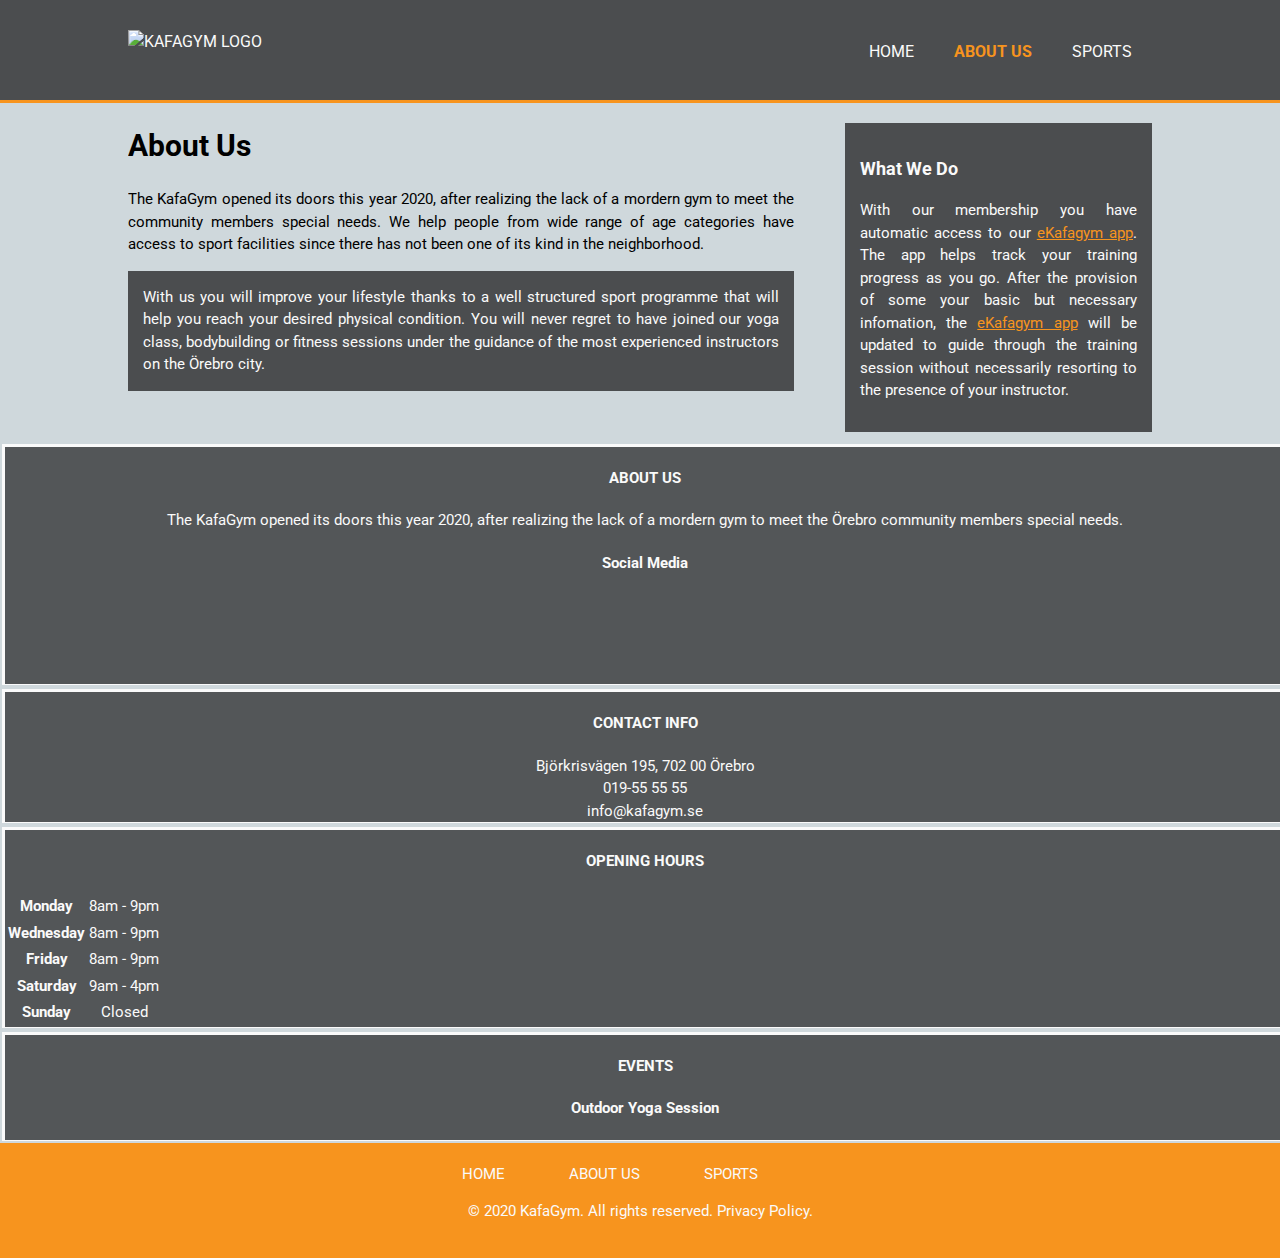
==== about-us.html @ 3c994db8 "Modified code wtht bootstrap pre1" ====
<!DOCTYPE html>
<html lang="en">
<head>
    <meta charset="UTF-8" />
    <meta name="viewport" content="width=device-width, initial-scale=1.0" />
    <meta http-equiv="X-UA-Compatible" content="ie=edge" />
    <meta name="description" content="A Website for Gym Services under the KafaGym brand" />
    <meta http-equiv="author" content="Fabrice Karenzi" />
    <title>KafaGym | About Us</title>

    <!-- styles -->

    <link rel="stylesheet" href="assets/css/style.css">
    <link href="https://fonts.googleapis.com/css2?family=Roboto:wght@400;700&display=swap" rel="stylesheet" />
    <link rel="stylesheet" href="https://cdnjs.cloudflare.com/ajax/libs/font-awesome/5.13.1/css/all.min.css" integrity="sha256-2XFplPlrFClt0bIdPgpz8H7ojnk10H69xRqd9+uTShA=" crossorigin="anonymous" />
</head>

<body>
    <!-- Header -->
    <header>
        <div class="container">
            <div id="branding">
                <a href="index.html"><img src="assets/images/KafaGym-logo.png" class="img-logo" alt="KafaGym logo"></a>
            </div>
            <nav>
                <ul>
                    <li><a href="index.html">Home</a></li>
                    <li class="current"><a href="about-us.html">About us</a></li>
                    <li><a href="sports.html">Sports</a></li> 
                </ul>
            </nav>
        </div>
    </header>
    <!-- /.header -->

    <!-- About us section -->
    <section id="main">
        <div class="container">
           <article id="main-col">
                <h1 class="page-title">About Us</h1>
                <p align="justify">
                    The KafaGym opened its doors this year 2020, after realizing the lack of a mordern gym to meet the community members special needs. We help people from wide range of age categories have access to sport facilities since there has not been one of its kind in the neighborhood. 
                </p>
                <p align="justify" class="dark">
                    With us you will improve your lifestyle thanks to a well structured sport programme that will help you reach your desired physical condition. You will never regret to have joined our yoga class, bodybuilding or fitness sessions under the guidance of the most experienced instructors on the Örebro city.
                </p>
           
           </article>

           <aside id="sidebar">
                <div class="dark">
                    <h3>What We Do</h3>
                        <p align="justify">
                            With our membership you have automatic access to our <a href="membership.html">eKafagym app</a>. The app helps track your training progress as you go. After the provision of some your basic but necessary infomation, the <a href="membership.html">eKafagym app</a> will be updated to guide through the training session without necessarily resorting to the presence of your instructor. 
                        </p>
                </div>
            </aside>
        </div>
    </section>
    <!-- /.about us section -->

    <!-- More info section -->
    <section id="more-info">

            <div class="about-us">
                <h4><i class="fas fa-address-card"></i> ABOUT US</h4>
                <p>The KafaGym opened its doors this year 2020, after realizing the lack of a mordern gym to meet the Örebro community members special needs.</p>
                    <h4>Social Media</h4>
                    <ul class="social-links">
                        <li>
                            <a href="https://www.facebook.com/" class="icon"><i class="fab fa-facebook"></i></a>
                        </li>
                        <li>
                            <a href="https://www.youtube.com/" class="icon"><i class="fab fa-youtube"></i></a>
                        </li>
                        <li>
                            <a href="https://www.instagram.com/" class="icon"><i class="fab fa-instagram"></i></a>
                        </li>
                        <li>
                            <a href="https://twitter.com/" class="icon"><i class="fab fa-twitter"></i></a>
                        </li>
                    </ul>
            </div>
            <div class="contact-info">
                <h4><i class="fas fa-address-book"></i> CONTACT INFO</h4>
                <ul>
                    <li><i class="fas fa-map-marker-alt"></i> Björkrisvägen 195, 702 00 Örebro</li>
                    <li><i class="fas fa-mobile-alt"></i> 019-55 55 55</li>
                    <li><i class="fas fa-envelope"></i> info@kafagym.se</li>
                </ul>
            </div>
            <div class="opening-hours">
                <h4><i class="fas fa-calendar-alt"></i> OPENING HOURS</h4>
                <table class="days-time">
                    <tr><th>Monday</th><td>8am - 9pm</td></tr>
                    <tr><th>Wednesday</th><td>8am - 9pm</td></tr>
                    <tr><th>Friday</th><td>8am - 9pm</td></tr>
                    <tr><th>Saturday</th><td>9am - 4pm</td></tr>
                    <tr><th>Sunday</th><td>Closed</td></tr>
                </table>
            </div>
            <div class="events">
                <h4><i class="fas fa-calendar-day"></i> EVENTS</h4>
                <h4>Outdoor Yoga Session</h4>

            </div>
    </section>
    <!-- /.more info section -->

    <!-- Footer section -->    
    <footer>
        <div class="navbar">
            <ul>
                <li class="current"><a href="index.html">Home</a></li>
                <li><a href="about-us.html">About us</a></li>
                <li><a href="sports.html">Sports</a></li> 
            </ul>
        </div>
        <p>&copy; 2020 KafaGym. All rights reserved. Privacy Policy.</p>
    </footer>
    <!-- /.footer section -->

</body>
</html>
---- assets/css/style.css ----
body {
    font-family: 'Roboto', sans-serif;
    font-size: 15px;
    line-height: 1.5;
    margin: 0;
    padding: 0;
    background-color: #CFD8DC;    
}

/* Global rules */
.container {
    width: 80%;
    margin: auto;
    overflow: hidden;
}

ul {
    margin: 0;
    padding: 0;
}

.button_1 {
    height: 36px;
    background: #F7941E;
    border: 0;
    margin-top: 20px;
    padding-left: 20px;
    padding-right: 20px;
    color: #fafafa;
    font-size: 15px;
    font-weight: bold;
}

.pointer {
    cursor: pointer;
}

.dark {
    padding: 15px;
    background: #4B4D4F;
    color: #fafafa;
    margin-top: 10px;
    margin-bottom: 10px;
}

/* Header section */

header {
    background: #4B4D4F;
    color: #fafafa;
    padding-top: 30px;
    min-height: 70px;
    border-bottom: #F7941E 3px solid;  
}

header a {
    color: #fafafa;
    text-decoration: none;
    text-transform: uppercase;
    font-size: 16px;
}

header li {
    float: left;
    display: inline;
    padding: 0 20px 0 20px;
}

header #branding {
    float: left;
}

header #branding .img-logo {
    margin-top: 0px;
    margin: 0;
    width: 30%;
}

header nav {
    float: right;
    margin-top: 10px;
}

header .hightlight, header .current a {
    color: #F7941E;
    font-weight: bold;
}

header a:hover {
    color: #F7941E;
    font-weight: bold;
}

/* Showcase section */

#showcase {
    min-height: 114vh;
    background: url('../images/bg-showcase-img.jpg') no-repeat center;
    text-align: center;
    color: #fafafa;
}

#showcase h1 {
    margin-top: 425px;
    font-size: 55px;
    font-weight: bold;
    margin-bottom: 10px;
}

#showcase p {
    font-size: 20px;
    font-weight: bold;
}

/* Newsletter section */

#newsletter {
    padding: 15px;
    color: #fafafa;
    background: #4B4D4F;
}

#newsletter h1 {
    float: left;
}

#newsletter form {
    float: right;
    margin-top: 0px;
}

#newsletter input[type="email"] {
    padding: 4px;
    height: 25px;
    width: 250px;
}

/* Box section */

#cards {
    margin:20px;
    box-sizing: border-box;
}

#cards .cards-title {
    text-align: center;
    font-size: 40px;
    color: #4B4D4F;
    font-weight: bold;
    margin-top: 10px;
    margin-bottom: 10px;
}
#cards .card {
    color: #fafafa;
    float: left;
    width: 300px;
    text-align: center;
}

#cards .container {
    margin: auto;
}

#cards .column {
  float: left;
  width: 30%;
  padding: 0 10px;
}

#cards .row {
    margin: 0 -5px;
}

#cards .row:after {
  display: table;
  clear: both;
}

#cards .card {
  box-shadow: 0 4px 8px 0 rgba(0, 0, 0, 0.4);
  padding: 16px;
  text-align: center;
  background-color:#4B4D4F;
}

#cards .card img {
    width: 300px;
}

#cards .card h3 {
    color: #fafafa;
    font-weight: bold;
}

#cards .card p {
    justify-content: center;
}

/* More Info */

#more-info {
    background-image: url('../images/bgcover-img.jpg');
    background-repeat: no-repeat;
    background-size: cover;
    background-position: center;
    width: 100%;
    overflow: hidden;
}

#more-info div {
   color: #fafafa;
   background-color: rgba(0, 0, 0, 0.6);
   width:19%;
   height: 300px;
   float: left;
   padding: 10px 0px 0px 85px;
   text-align: center;
   margin: 2px;
}

#more-info li a {
  display: inline;
  color: #fafafa;
  text-align: center;
  padding: 20px;
  text-decoration: none;
  list-style-type:  none;
}



/* Sidebar */

aside#sidebar {
    float: right;
    width: 30%;
    margin-top: 10px;
}

#sidebar a {
    color: #F7941E;
}

/* Main-col */

article#main-col {
    float: left;
    width: 65%;
}

/* Footer */

footer {
    padding: 20px;
    margin-top: 20;
    color: #fafafa;
    background-color: #F7941E;
    text-align: center;
}

footer .navbar li {
    display: inline;
    padding-right: 60px;
    margin: auto;
}

footer .navbar a {
    color: #fafafa;
    text-decoration: none;
    margin: auto;
    text-align: center;
    text-transform: uppercase;
}

footer a:hover {
    font-weight: bold;
}

/* Media Queries */

@media screen and (max-width: 768px) {
    header #branding,
    header nav,
    header nav li,
    #newletter h1,
    #newsletter form,
    #cards .card, 
    article#main-col,
    aside#sidebar {
        float:none;
        text-align: center;
        width: 100%;
    }

    header {
        padding: 20px;
    }

    #showcase h1 {
        margin-top: 60px;
    }

    #newsletter button, .email {
        display: block;
        width: 100%;
    }

    #newsletter form input [type="email"]{
        width: 100%;
        margin-bottom: 4px;
    }

  #cards .column {
    width: 100%;
    display: block;
    margin-bottom: 10px;
  }
}

@media screen and (max-width: 1393px){
#more-info div {
    width: 100%;
    clear: both;
    height: 150%;
    border-style: solid;
    border-bottom-width: 1px;
    border-bottom-color: #fafafa;
    padding:0;
    }
}
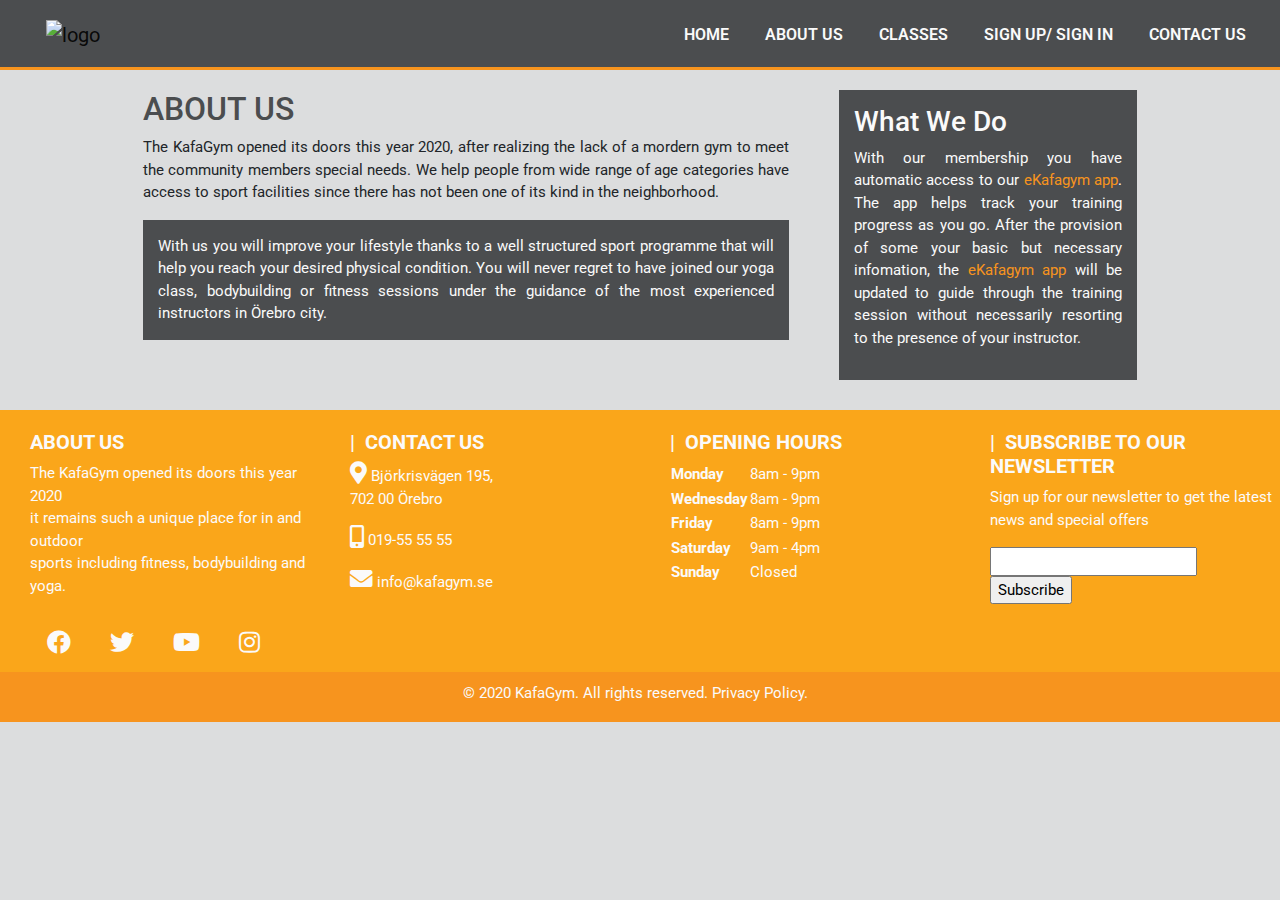
==== commit b0537cb4: "code bootstrap c-f v2 contact added" ====
--- a/about-us.html
+++ b/about-us.html
@@ -1,54 +1,70 @@
 <!DOCTYPE html>
 <html lang="en">
 <head>
-    <meta charset="UTF-8" />
-    <meta name="viewport" content="width=device-width, initial-scale=1.0" />
-    <meta http-equiv="X-UA-Compatible" content="ie=edge" />
-    <meta name="description" content="A Website for Gym Services under the KafaGym brand" />
-    <meta http-equiv="author" content="Fabrice Karenzi" />
+    <meta charset="UTF-8">
+    <meta name="viewport" content="width=device-width, initial-scale=1.0">
+    <meta http-equiv="X-UA-Compatible" content="ie=edge">
+    <meta name="description" content="A Website for Gym Services under the KafaGym brand">
+    <meta http-equiv="author" content="Fabrice Karenzi">
     <title>KafaGym | About Us</title>
 
     <!-- styles -->
 
-    <link rel="stylesheet" href="assets/css/style.css">
-    <link href="https://fonts.googleapis.com/css2?family=Roboto:wght@400;700&display=swap" rel="stylesheet" />
-    <link rel="stylesheet" href="https://cdnjs.cloudflare.com/ajax/libs/font-awesome/5.13.1/css/all.min.css" integrity="sha256-2XFplPlrFClt0bIdPgpz8H7ojnk10H69xRqd9+uTShA=" crossorigin="anonymous" />
+    <link rel="stylesheet" href="https://maxcdn.bootstrapcdn.com/bootstrap/4.1.3/css/bootstrap.min.css">
+    <link rel="stylesheet" href="https://cdnjs.cloudflare.com/ajax/libs/font-awesome/5.13.1/css/all.min.css">
+    <link href="https://fonts.googleapis.com/css2?family=Roboto:wght@400;700&display=swap" rel="stylesheet">
+    <link rel="stylesheet" href="assets/css/style.css" type="text/css">
+    
 </head>
 
 <body>
-    <!-- Header -->
-    <header>
-        <div class="container">
-            <div id="branding">
-                <a href="index.html"><img src="assets/images/KafaGym-logo.png" class="img-logo" alt="KafaGym logo"></a>
-            </div>
-            <nav>
-                <ul>
-                    <li><a href="index.html">Home</a></li>
-                    <li class="current"><a href="about-us.html">About us</a></li>
-                    <li><a href="sports.html">Sports</a></li> 
-                </ul>
-            </nav>
-        </div>
-    </header>
-    <!-- /.header -->
+
+    <!-- Navigation Bar -->
+<section id="nav-bar">
+    <nav class="navbar navbar-expand-lg navbar-light">
+        <a class="navbar-brand" href="index.html"><img src="assets/images/KafaGym-logo.png" alt="logo"></a>
+            <button class="navbar-toggler" type="button" data-toggle="collapse" data-target="#navbarNav" aria-controls="navbarNav" aria-expanded="false" aria-label="Toggle navigation">
+                <span class="navbar-toggler-icon"></span>
+            </button>
+                <div class="collapse navbar-collapse" id="navbarNav">
+                    <ul class="navbar-nav ml-auto">
+                            <li class="nav-item">
+                                <a class="nav-link home" href="index.html">HOME</a>
+                            </li>
+                            <li class="nav-item active">
+                                <a class="nav-link" href="about-us.html">ABOUT US</a>
+                            </li>
+                            <li class="nav-item">
+                                <a class="nav-link" href="classes.html">CLASSES</a>
+                            </li>
+                            <li class="nav-item">
+                                <a class="nav-link" href="sign-up.html">SIGN UP/ SIGN IN</a>
+                            </li>
+                            <li class="nav-item">
+                                <a class="nav-link" href="contact.html">CONTACT US</a>
+                            </li>                            
+                        </ul>
+                </div>
+    </nav>
+</section>
+    <!-- /.navigation bar -->
 
     <!-- About us section -->
     <section id="main">
-        <div class="container">
+        <div class="container container-about-us">
            <article id="main-col">
-                <h1 class="page-title">About Us</h1>
+                <h2 class="page-title">About Us</h2>
                 <p align="justify">
                     The KafaGym opened its doors this year 2020, after realizing the lack of a mordern gym to meet the community members special needs. We help people from wide range of age categories have access to sport facilities since there has not been one of its kind in the neighborhood. 
                 </p>
-                <p align="justify" class="dark">
-                    With us you will improve your lifestyle thanks to a well structured sport programme that will help you reach your desired physical condition. You will never regret to have joined our yoga class, bodybuilding or fitness sessions under the guidance of the most experienced instructors on the Örebro city.
+                <p align="justify" class="opaque">
+                    With us you will improve your lifestyle thanks to a well structured sport programme that will help you reach your desired physical condition. You will never regret to have joined our yoga class, bodybuilding or fitness sessions under the guidance of the most experienced instructors in Örebro city.
                 </p>
            
            </article>
 
-           <aside id="sidebar">
-                <div class="dark">
+              <aside id="sidebar">
+                <div class="opaque">
                     <h3>What We Do</h3>
                         <p align="justify">
                             With our membership you have automatic access to our <a href="membership.html">eKafagym app</a>. The app helps track your training progress as you go. After the provision of some your basic but necessary infomation, the <a href="membership.html">eKafagym app</a> will be updated to guide through the training session without necessarily resorting to the presence of your instructor. 
@@ -57,68 +73,65 @@
             </aside>
         </div>
     </section>
+
+     <section id="gallery">
+    
+    </section>
     <!-- /.about us section -->
 
-    <!-- More info section -->
-    <section id="more-info">
+    <!-- Footer section -->    
 
-            <div class="about-us">
-                <h4><i class="fas fa-address-card"></i> ABOUT US</h4>
-                <p>The KafaGym opened its doors this year 2020, after realizing the lack of a mordern gym to meet the Örebro community members special needs.</p>
-                    <h4>Social Media</h4>
-                    <ul class="social-links">
-                        <li>
-                            <a href="https://www.facebook.com/" class="icon"><i class="fab fa-facebook"></i></a>
-                        </li>
-                        <li>
-                            <a href="https://www.youtube.com/" class="icon"><i class="fab fa-youtube"></i></a>
-                        </li>
-                        <li>
-                            <a href="https://www.instagram.com/" class="icon"><i class="fab fa-instagram"></i></a>
-                        </li>
-                        <li>
-                            <a href="https://twitter.com/" class="icon"><i class="fab fa-twitter"></i></a>
-                        </li>
-                    </ul>
+    <section id="footer">
+            <div id="container container-footer">
+                <div class="row">
+                    <div class="col-md-3 col-sm-6 col-xs-12 about-us">
+                        <h5><b>ABOUT US</b></h5>                   
+                        <p>
+                            The KafaGym opened its doors this year 2020 <br> it remains such a unique place for in and outdoor<br> sports including fitness, bodybuilding and yoga.
+                        </p>
+                            <ul class="social-networks">
+                                <li><a href="https://www.facebook.com" target="_blank"><i class="fab fa-facebook"></i></a></li>
+                                <li><a href="https://www.twitter.com" target="_blank"><i class="fab fa-twitter"></i></a></li>
+                                <li><a href="https://www.youtube.com" target="_blank"><i class="fab fa-youtube"></i></a></li>
+                                <li><a href="https://www.instagram.com" target="_blank"><i class="fab fa-instagram"></i></a></li>
+                            </ul>
+                    </div>
+                    <div class="col-md-3 col-sm-6 col-xs-12 contact-us">
+                        <h5><b>CONTACT US</b></h5>                    
+                        <p><i class="fas fa-map-marker-alt"></i> Björkrisvägen 195,<br> 702 00 Örebro</p>
+                        <p><i class="fas fa-mobile-alt"></i> 019-55 55 55</p>
+                        <p><i class="fas fa-envelope"></i> info@kafagym.se</p>
+                    </div>
+                    <div class="col-md-3 col-sm-6 col-xs-12 opening-hours">
+                        <h5><b>OPENING HOURS</b></h5>
+                        <table class="days-time">
+                            <tr><th>Monday</th><td>8am - 9pm</td></tr>
+                            <tr><th>Wednesday</th><td>8am - 9pm</td></tr>
+                            <tr><th>Friday</th><td>8am - 9pm</td></tr>
+                            <tr><th>Saturday</th><td>9am - 4pm</td></tr>
+                            <tr><th>Sunday</th><td>Closed</td></tr>
+                        </table>
+                    </div>
+                    <div class="col-md-3 col-sm-6 col-xs-12 newsletter">
+                        <h5><b>SUBSCRIBE TO OUR NEWSLETTER</b></h5>   
+                        <p>Sign up for our newsletter to get the latest news and special offers</p>            
+                        <form>
+                            <input type="email">
+                            <input type="submit" value="Subscribe">
+                        </form> 
+                    </div>
+                </div>
             </div>
-            <div class="contact-info">
-                <h4><i class="fas fa-address-book"></i> CONTACT INFO</h4>
-                <ul>
-                    <li><i class="fas fa-map-marker-alt"></i> Björkrisvägen 195, 702 00 Örebro</li>
-                    <li><i class="fas fa-mobile-alt"></i> 019-55 55 55</li>
-                    <li><i class="fas fa-envelope"></i> info@kafagym.se</li>
-                </ul>
+            <div class="footer-bottom">
+                &copy; 2020 KafaGym. All rights reserved. Privacy Policy.
             </div>
-            <div class="opening-hours">
-                <h4><i class="fas fa-calendar-alt"></i> OPENING HOURS</h4>
-                <table class="days-time">
-                    <tr><th>Monday</th><td>8am - 9pm</td></tr>
-                    <tr><th>Wednesday</th><td>8am - 9pm</td></tr>
-                    <tr><th>Friday</th><td>8am - 9pm</td></tr>
-                    <tr><th>Saturday</th><td>9am - 4pm</td></tr>
-                    <tr><th>Sunday</th><td>Closed</td></tr>
-                </table>
-            </div>
-            <div class="events">
-                <h4><i class="fas fa-calendar-day"></i> EVENTS</h4>
-                <h4>Outdoor Yoga Session</h4>
+    </section>       
 
-            </div>
-    </section>
-    <!-- /.more info section -->
+    <!-- /.footer section -->
 
-    <!-- Footer section -->    
-    <footer>
-        <div class="navbar">
-            <ul>
-                <li class="current"><a href="index.html">Home</a></li>
-                <li><a href="about-us.html">About us</a></li>
-                <li><a href="sports.html">Sports</a></li> 
-            </ul>
-        </div>
-        <p>&copy; 2020 KafaGym. All rights reserved. Privacy Policy.</p>
-    </footer>
-    <!-- /.footer section -->
+    <script src="https://code.jquery.com/jquery-3.3.1.slim.min.js" integrity="sha384-q8i/X+965DzO0rT7abK41JStQIAqVgRVzpbzo5smXKp4YfRvH+8abtTE1Pi6jizo" crossorigin="anonymous"></script>
+    <script src="https://cdnjs.cloudflare.com/ajax/libs/popper.js/1.14.3/umd/popper.min.js" integrity="sha384-ZMP7rVo3mIykV+2+9J3UJ46jBk0WLaUAdn689aCwoqbBJiSnjAK/l8WvCWPIPm49" crossorigin="anonymous"></script>
+    <script src="https://stackpath.bootstrapcdn.com/bootstrap/4.1.3/js/bootstrap.min.js" integrity="sha384-ChfqqxuZUCnJSK3+MXmPNIyE6ZbWh2IMqE241rYiqJxyMiZ6OW/JmZQ5stwEULTy" crossorigin="anonymous"></script>
 
 </body>
 </html>--- a/assets/css/style.css
+++ b/assets/css/style.css
@@ -4,7 +4,7 @@
     line-height: 1.5;
     margin: 0;
     padding: 0;
-    background-color: #CFD8DC;    
+    background-color: #DCDDDE !important;
 }
 
 /* Global rules */
@@ -19,15 +19,50 @@
     padding: 0;
 }
 
-.button_1 {
-    height: 36px;
-    background: #F7941E;
-    border: 0;
+.opaque {
+    padding: 15px;
+    background: #4B4D4F;
+    color: #fafafa;
+    margin-top: 10px;
+    margin-bottom: 10px;
+}
+
+.opaque-overlay {
+    position: absolute;
+    top: 0;
+    left: 0;
+    height: 100%;
+    width: 100%;
+    background-color: rgba(0, 0, 0, 0.25);
+}
+
+.page-title {
+    color: #4B4D4F;
+    text-transform: uppercase;
     margin-top: 20px;
-    padding-left: 20px;
-    padding-right: 20px;
-    color: #fafafa;
-    font-size: 15px;
+}
+
+
+/* Buttons */
+
+.btn--cta {
+    font-weight: bold;
+    position: relative;
+    width: 160px;
+    border-radius: 23px;
+}
+
+.btn--orange {
+    background-color: #FAA61A;
+    color: #fafafa;
+    border-color: #FAA61A;
+    text-align: center !important;
+}
+
+.btn--orange:hover {
+    background-color: #F7941E;
+    color: #fafafa;
+    border-color: #F7941E;
     font-weight: bold;
 }
 
@@ -35,81 +70,83 @@
     cursor: pointer;
 }
 
-.dark {
-    padding: 15px;
+
+/* Navigation*/
+
+#nav-bar {
+  position: sticky;
+  top: 0;
+  z-index: 10;
+}
+
+.navbar-brand img {
+    width: 170px;
+    padding-left: 30px;
+}
+
+.navbar-nav li {
+    padding: 0 10px;
+}
+
+.navbar-nav li a {
+    float: right;
+    text-align: left;
+    color: #fafafa;
+}
+
+#nav-bar ul li a:hover {
+    color: #F7941E!important;
+    font-weight: bold;
+    text-decoration: none;
+}
+
+.navbar {
     background: #4B4D4F;
-    color: #fafafa;
-    margin-top: 10px;
+    border-bottom: #F7941E 3px solid;
+    padding-top: 10px;
+    min-height: 70px;
+}
+
+#navbarNav .current a {
+    color: #F7941E;
+}
+
+.navbar-toggler {
+    border: none!important;
+}
+
+.nav-link {
+    color: #fafafa!important;
+    font-weight: 600;
+    font-size: 16px;
+}
+
+
+/* Showcase section */
+
+#showcase {
+    min-height: 90vh;
+    background: url('../images/bg-showcase-img.jpg') no-repeat;
+    background-position: center center;
+    background-size: cover;
+    text-align: center;
+    color: #fafafa;
+    background-attachment: fixed;
+    position: relative;
+}
+
+#showcase h1 {
+    margin-top: 300px;
+    font-size: 55px;
+    font-weight: bold;
     margin-bottom: 10px;
-}
-
-/* Header section */
-
-header {
-    background: #4B4D4F;
-    color: #fafafa;
-    padding-top: 30px;
-    min-height: 70px;
-    border-bottom: #F7941E 3px solid;  
-}
-
-header a {
-    color: #fafafa;
-    text-decoration: none;
-    text-transform: uppercase;
-    font-size: 16px;
-}
-
-header li {
-    float: left;
-    display: inline;
-    padding: 0 20px 0 20px;
-}
-
-header #branding {
-    float: left;
-}
-
-header #branding .img-logo {
-    margin-top: 0px;
-    margin: 0;
-    width: 30%;
-}
-
-header nav {
-    float: right;
-    margin-top: 10px;
-}
-
-header .hightlight, header .current a {
-    color: #F7941E;
-    font-weight: bold;
-}
-
-header a:hover {
-    color: #F7941E;
-    font-weight: bold;
-}
-
-/* Showcase section */
-
-#showcase {
-    min-height: 114vh;
-    background: url('../images/bg-showcase-img.jpg') no-repeat center;
-    text-align: center;
-    color: #fafafa;
-}
-
-#showcase h1 {
-    margin-top: 425px;
-    font-size: 55px;
-    font-weight: bold;
-    margin-bottom: 10px;
+    position: relative;
 }
 
 #showcase p {
     font-size: 20px;
     font-weight: bold;
+    position: relative;
 }
 
 /* Newsletter section */
@@ -127,6 +164,10 @@
 #newsletter form {
     float: right;
     margin-top: 0px;
+}
+
+#newsletter .email {
+    width: 100%
 }
 
 #newsletter input[type="email"] {
@@ -135,14 +176,15 @@
     width: 250px;
 }
 
-/* Box section */
+/* Card section */
 
 #cards {
-    margin:20px;
+    margin: 0px;
     box-sizing: border-box;
-}
-
-#cards .cards-title {
+
+}
+
+.card-container .cards-title {
     text-align: center;
     font-size: 40px;
     color: #4B4D4F;
@@ -150,50 +192,44 @@
     margin-top: 10px;
     margin-bottom: 10px;
 }
-#cards .card {
-    color: #fafafa;
-    float: left;
-    width: 300px;
-    text-align: center;
-}
-
-#cards .container {
+
+#cards .card-title {
+    text-align: center;
+    font-size: 30px;
+    color: #4B4D4F;
+    font-weight: bold;
+    margin-top: 10px;
+    margin-bottom: 10px;
+}
+
+.card-container {
     margin: auto;
 }
 
-#cards .column {
-  float: left;
-  width: 30%;
-  padding: 0 10px;
-}
-
 #cards .row {
-    margin: 0 -5px;
-}
-
-#cards .row:after {
-  display: table;
-  clear: both;
-}
-
-#cards .card {
-  box-shadow: 0 4px 8px 0 rgba(0, 0, 0, 0.4);
-  padding: 16px;
-  text-align: center;
-  background-color:#4B4D4F;
-}
-
-#cards .card img {
-    width: 300px;
-}
-
-#cards .card h3 {
-    color: #fafafa;
-    font-weight: bold;
-}
-
-#cards .card p {
-    justify-content: center;
+    margin: 0 -2px;
+}
+
+.card-img-top {
+    width: 100%;
+    object-fit: cover;
+}
+
+.inner {
+    overflow: hidden;
+}
+
+.inner img {
+    transition: all 1.5s ease;
+}
+
+.inner:hover img {
+    transform: scale(1.3);
+}
+
+.card-container .card h5 {
+    color: #fafafa;
+    font-weight: bold;
 }
 
 /* More Info */
@@ -213,7 +249,7 @@
    width:19%;
    height: 300px;
    float: left;
-   padding: 10px 0px 0px 85px;
+   padding: 10px 10px 10px 85px;
    text-align: center;
    margin: 2px;
 }
@@ -227,8 +263,6 @@
   list-style-type:  none;
 }
 
-
-
 /* Sidebar */
 
 aside#sidebar {
@@ -237,6 +271,11 @@
     margin-top: 10px;
 }
 
+aside#sidebar .membership input {
+    width: 90%;
+    padding: 5px;
+}
+
 #sidebar a {
     color: #F7941E;
 }
@@ -248,43 +287,140 @@
     width: 65%;
 }
 
+/* Sports */
+
+.container-sports {
+    position: relative;
+    width: 100%
+}
+
+.container-sports video {
+    position: absolute;
+    left: 50%;
+    top: 50%;
+    transform: translate(-50%,-50%);
+}
+
+/* Membership */
+
+#membership-section {
+    background-image: url('../images/bggym.jpg');
+    background-size: cover;
+    background-position: center center;
+    background-attachment: fixed;
+    margin-top: 1.5px;
+    margin-bottom: 1.5px;
+    background-color: rgba(0, 0, 0, 0.9);
+}
+
+#membership-form {
+    background-color: #4B4D4F;
+    padding: 30px;
+    margin-top: 50px;
+    margin-bottom: 50px;
+    border-radius: 10px;
+    opacity: 0.9;
+}
+
+#membership-form label,h2, {
+    color: #fafafa;
+}
+
 /* Footer */
 
-footer {
-    padding: 20px;
-    margin-top: 20;
-    color: #fafafa;
-    background-color: #F7941E;
-    text-align: center;
-}
-
-footer .navbar li {
+#footer {
+    padding-top: 20px;
+    margin-top: 20px;
+    background-color:#FAA61A;
+    color: #fafafa;
+    overflow: hidden;
+    padding-left: 30px;
+    position: relative;  
+}
+
+#footer .footer-bottom {
+    background: #F7941E;
+    height: 50px;
+    text-align: center;
+    padding: 10px;
+    bottom: 0px;
+    left: 0px;
+    margin-left: -40px;
+}
+
+.social-networks {
+    text-align: left;
+}
+
+.social-networks li {
     display: inline;
-    padding-right: 60px;
-    margin: auto;
-}
-
-footer .navbar a {
-    color: #fafafa;
-    text-decoration: none;
-    margin: auto;
-    text-align: center;
-    text-transform: uppercase;
-}
-
-footer a:hover {
-    font-weight: bold;
-}
-
+}
+
+.social-networks i {
+  font-size: 160%;
+  margin: 1%;
+  padding: 5%;
+  color: #fafafa;
+}
+
+.contact-us h5:before {
+    content: '|';
+    padding-right: 10px;
+}
+
+.contact-us i {
+    font-size: 150%;
+}
+
+.opening-hours h5:before {
+    content: '|';
+    padding-right: 10px;
+}
+
+.newsletter h5:before {
+    content: '|';
+    padding-right: 10px;
+}
+
+.newsletter form input [type=submit] {
+    background: rgb(14, 13, 12);
+    border: none;
+    padding: 3px 15px;
+    margin-left: -5px;
+    color: #fafafa;
+    text-transform: uppercase;    
+}
+
+/* Contact Area */
+
+.contact-container h2 {
+    text-align: center;
+    font-size: 40px;
+    border-bottom: 2px dotted #F7941E;
+    color: #4B4D4F;
+}
+
+.contact-container h3 {
+    text-align: center;
+    color: #4b4d4f;
+}
+
+.contact-container p {
+    text-align: center;
+}
+
+.icon {
+    color: #4b4d4f;
+    font-size: 17px;
+}
+
+hr {
+   width: 80%; 
+}
 /* Media Queries */
 
-@media screen and (max-width: 768px) {
-    header #branding,
-    header nav,
-    header nav li,
-    #newletter h1,
-    #newsletter form,
-    #cards .card, 
+@media screen and (max-width: 770px) {
+    #cards .card,
     article#main-col,
     aside#sidebar {
         float:none;
@@ -292,10 +428,6 @@
         width: 100%;
     }
 
-    header {
-        padding: 20px;
-    }
-
     #showcase h1 {
         margin-top: 60px;
     }
@@ -305,10 +437,10 @@
         width: 100%;
     }
 
-    #newsletter form input [type="email"]{
+    /* #newsletter form input [type="email"]{
         width: 100%;
         margin-bottom: 4px;
-    }
+    } */
 
   #cards .column {
     width: 100%;
@@ -317,20 +449,10 @@
   }
 }
 
-@media screen and (max-width: 1393px){
-#more-info div {
-    width: 100%;
-    clear: both;
-    height: 150%;
-    border-style: solid;
-    border-bottom-width: 1px;
-    border-bottom-color: #fafafa;
-    padding:0;
-    }
-}
-
-
-
-
-
-
+
+
+
+
+
+
+
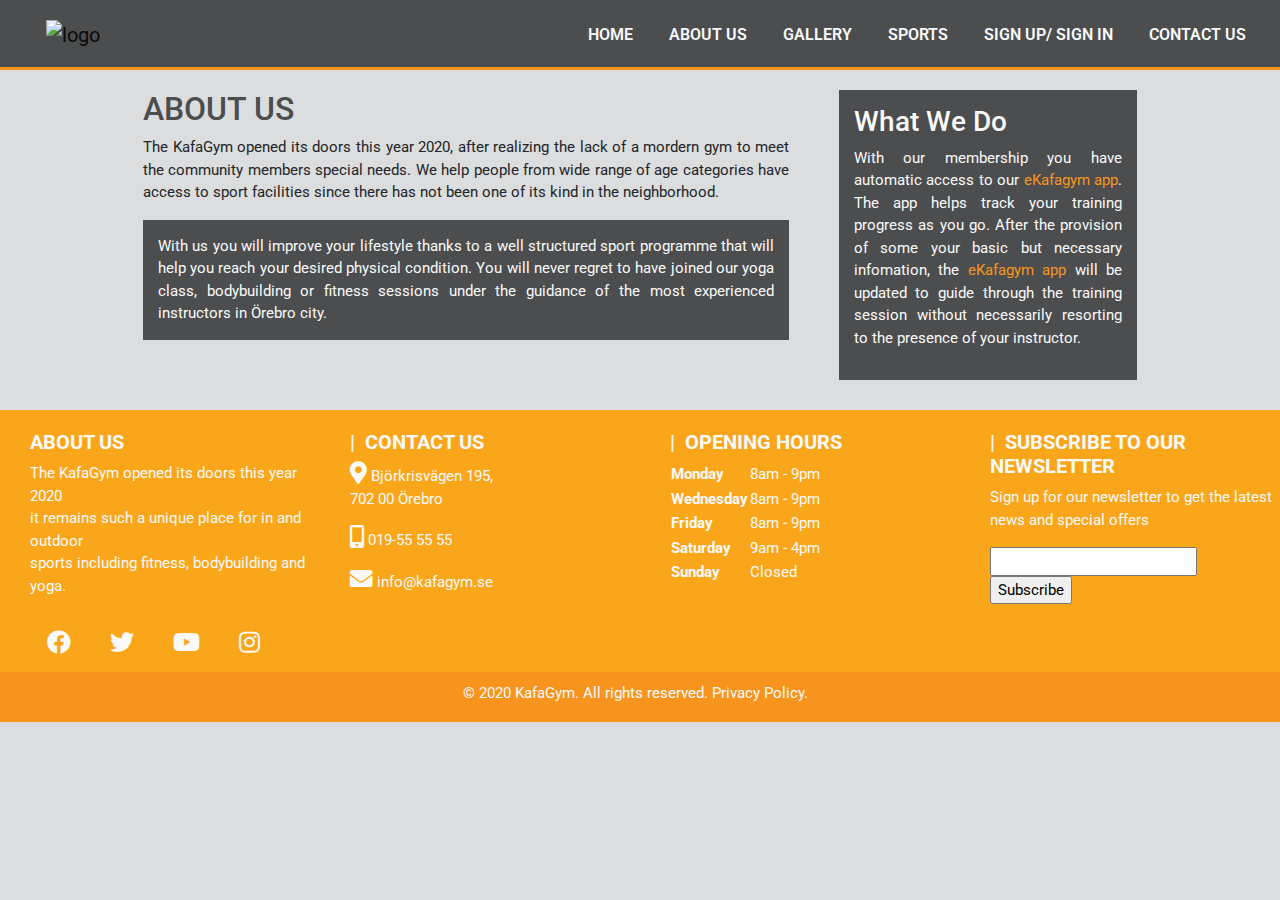
==== commit f731186e: "code bootstrap sport added" ====
--- a/about-us.html
+++ b/about-us.html
@@ -35,7 +35,10 @@
                                 <a class="nav-link" href="about-us.html">ABOUT US</a>
                             </li>
                             <li class="nav-item">
-                                <a class="nav-link" href="classes.html">CLASSES</a>
+                                <a class="nav-link" href="gallery.html">GALLERY</a>
+                            </li>
+                            <li class="nav-item">
+                                <a class="nav-link" href="sports.html">SPORTS</a>
                             </li>
                             <li class="nav-item">
                                 <a class="nav-link" href="sign-up.html">SIGN UP/ SIGN IN</a>
@@ -72,9 +75,6 @@
                 </div>
             </aside>
         </div>
-    </section>
-
-     <section id="gallery">
     
     </section>
     <!-- /.about us section -->
--- a/assets/css/style.css
+++ b/assets/css/style.css
@@ -326,6 +326,42 @@
     color: #fafafa;
 }
 
+/* Sports */
+
+#sports ul li {
+    list-style: none;
+    padding: 20px;
+    border: #cccccc solid 1px;
+    margin-bottom: 5px;
+    background: #e6e6e6;
+}
+/* Contact Area */
+
+.contact-container h2 {
+    text-align: center;
+    font-size: 40px;
+    border-bottom: 2px dotted #F7941E;
+    color: #4B4D4F;
+}
+
+.contact-container h3 {
+    text-align: center;
+    color: #4b4d4f;
+}
+
+.contact-container p {
+    text-align: center;
+}
+
+.icon {
+    color: #4b4d4f;
+    font-size: 17px;
+}
+
+hr {
+   width: 80%; 
+}
+
 /* Footer */
 
 #footer {
@@ -391,32 +427,7 @@
     text-transform: uppercase;    
 }
 
-/* Contact Area */
-
-.contact-container h2 {
-    text-align: center;
-    font-size: 40px;
-    border-bottom: 2px dotted #F7941E;
-    color: #4B4D4F;
-}
-
-.contact-container h3 {
-    text-align: center;
-    color: #4b4d4f;
-}
-
-.contact-container p {
-    text-align: center;
-}
-
-.icon {
-    color: #4b4d4f;
-    font-size: 17px;
-}
-
-hr {
-   width: 80%; 
-}
+
 /* Media Queries */
 
 @media screen and (max-width: 770px) {
